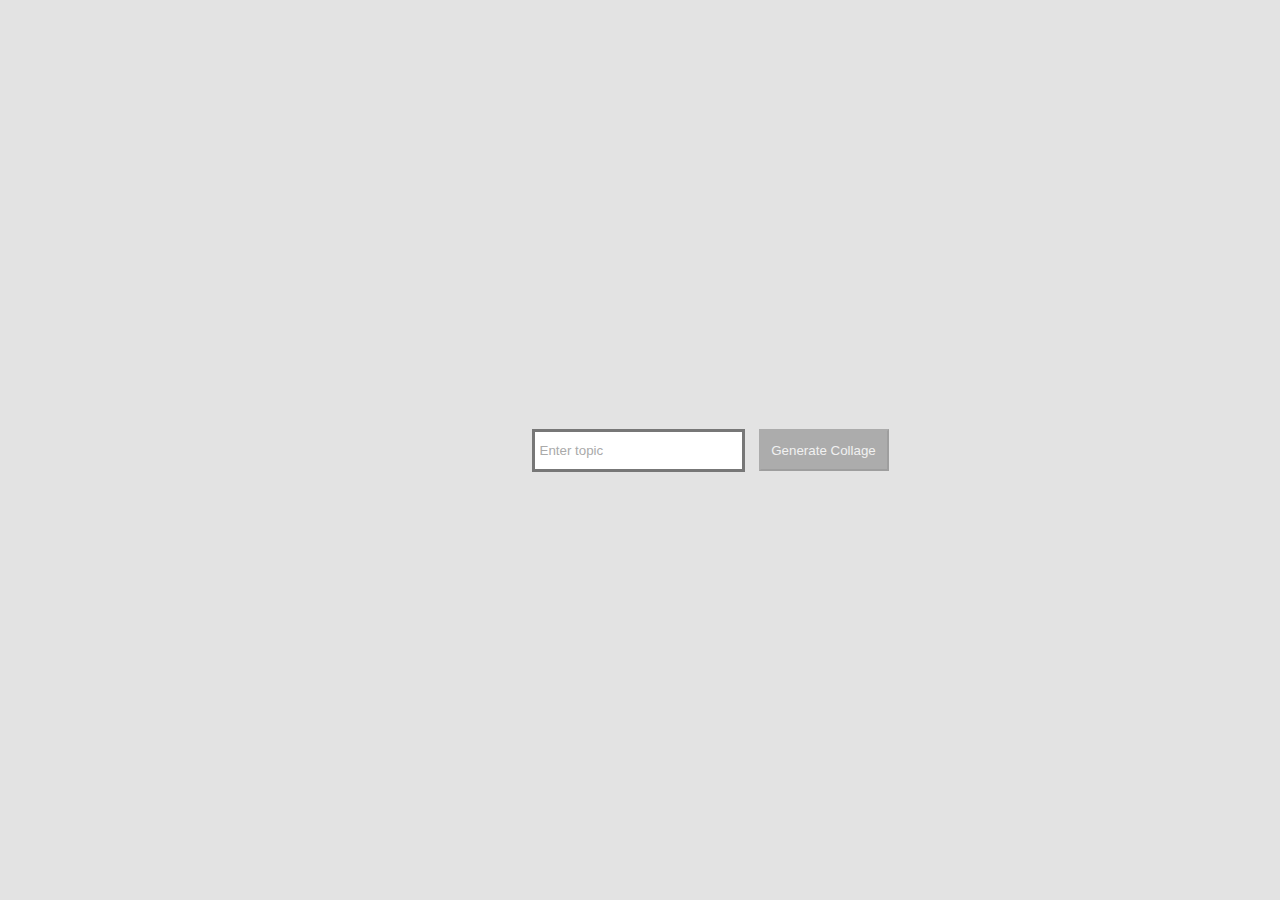
==== index.html @ 198bb998 "Add landing page files" ====
<!-- 
  index.html
  Team 5
  Version 1.0
 -->
<!DOCTYPE html>
	<html>
		<head>
			<link rel="stylesheet" type="text/css" href="index-style.css" />			
			<title>Collage Builder</title>
			
			<script>
				// Enables and disables the button depending on whether text is entered
				function enableButton() {
					if (document.topicForm.topicInput.value.length > 0) {
						document.topicForm.submitButton.disabled = false;
					}
					else {
						document.topicForm.submitButton.disabled = true;
					}
				}
			
			</script>
		</head>
	<body>
		<div id="container">
		
			<!--  The form that contains the two input elements -->
			<form name="topicForm" id="topicForm" method="POST" action="">
				<input type="text" name="topicInput" id="topicInput" placeholder="Enter topic" onkeyup="enableButton();">
				<input type="submit" name="submitButton" id="topicSubmit" value="Generate Collage" disabled>
			</form>
			
		</div>
	</body>
</html>
---- index-style.css ----
/*
  index-style.css
  Team 5
  Version 1.0
 */

body {
	background-color: #E3E3E3; /* light gray color */
}

input#topicInput {
	/* adds border to input box */
	border-style: solid;
	border-color: #777777;
	border-width: 3px;
	
	height: 35px;
	width: 200px;
	
	padding-left: 5px;
	margin-left: 140px; /* centers the box */
}

input#topicInput::placeholder {
	color: #AAAAAA; /* light gray color */
}

input#topicSubmit {
	height: 42px;
	width: 130px;
	
	background-color: #777777; /* dark gray background color */
	color: white;
	
	margin-left: 10px;
	
	cursor: pointer;
}

input#topicSubmit:disabled {
	opacity: 0.5; /* faded out button when disabled */
	cursor: default;
}

html, body, div#container {
	height: 100%;
	margin: 0;
}

div#container {
	/* centers the form elements horizontally and veritcally */
	display: flex;
	flex-direction: row;
	justify-content: center;
	align-items: center;
}

form#topicForm {
	margin: 0;
}
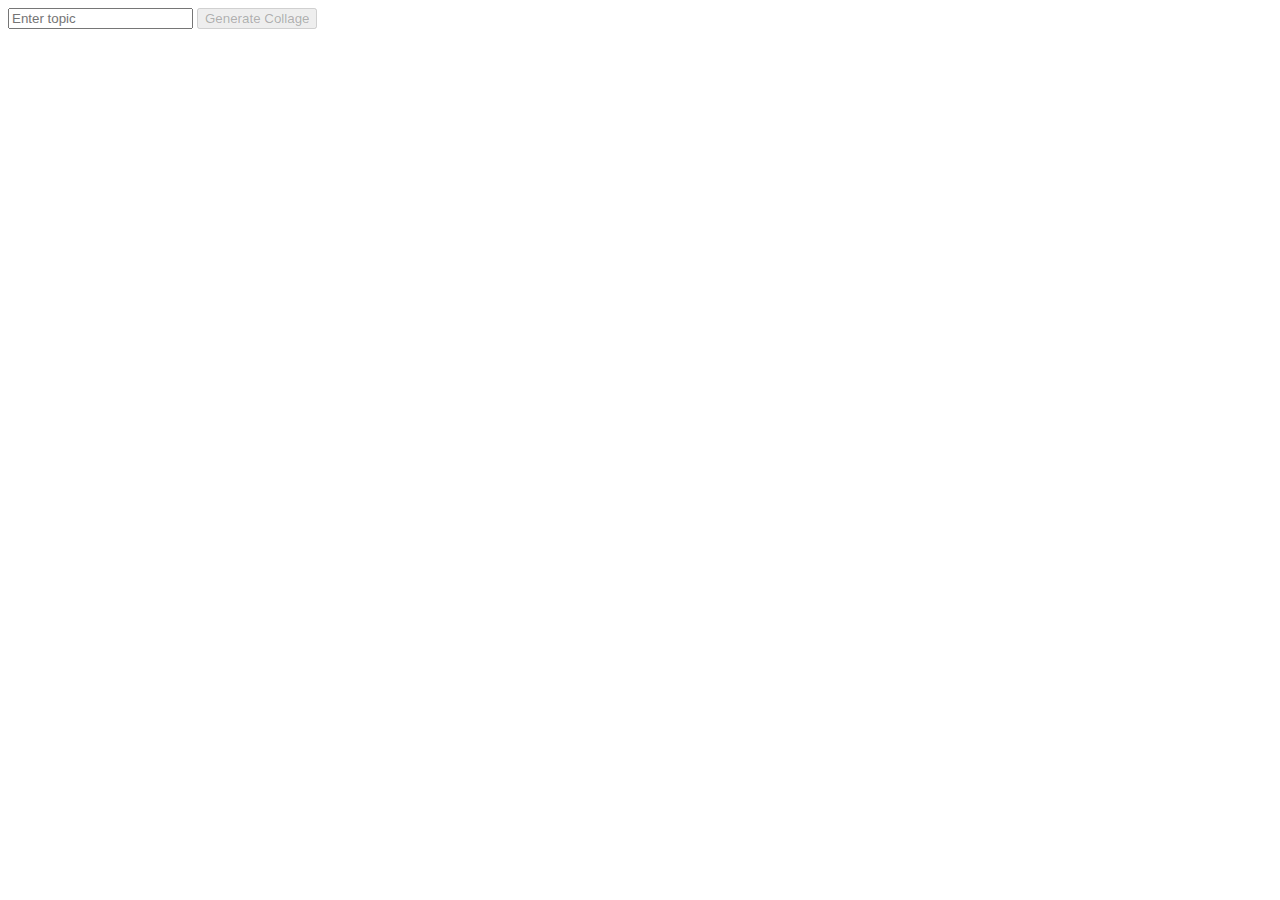
==== commit 32c8ab44: "New index and servlet" ====
--- a/index.html
+++ b/index.html
@@ -6,31 +6,38 @@
 <!DOCTYPE html>
 	<html>
 		<head>
-			<link rel="stylesheet" type="text/css" href="index-style.css" />			
+			<link rel="stylesheet" type="text/css" href="css/index-style.css" />			
 			<title>Collage Builder</title>
 			
 			<script>
 				// Enables and disables the button depending on whether text is entered
 				function enableButton() {
+					
 					if (document.topicForm.topicInput.value.length > 0) {
 						document.topicForm.submitButton.disabled = false;
 					}
 					else {
-						document.topicForm.submitButton.disabled = true;
+						document.topicForm.submitButton.disabled = true;	
 					}
 				}
-			
+				function buttonSubmit() {
+					//Send search term to Initial Search servlet
+					console.log("In JS function");
+					var searchTerm = document.getElementById("topicInput").value;
+					console.log("search term" + searchTerm);
+					var request = new XMLHttpRequest();
+				}
 			</script>
 		</head>
 	<body>
 		<div id="container">
 		
 			<!--  The form that contains the two input elements -->
-			<form name="topicForm" id="topicForm" method="POST" action="">
+			<form name="topicForm" id="topicForm" method="POST" action="InitialSearch" method="post">
 				<input type="text" name="topicInput" id="topicInput" placeholder="Enter topic" onkeyup="enableButton();">
-				<input type="submit" name="submitButton" id="topicSubmit" value="Generate Collage" disabled>
-			</form>
-			
+				<input type="submit" name="submitButton" id="topicSubmit" value="Generate Collage" disabled >
+			<!-- 	onclick="buttonSubmit();" -->
+			</form>	
 		</div>
 	</body>
 </html>